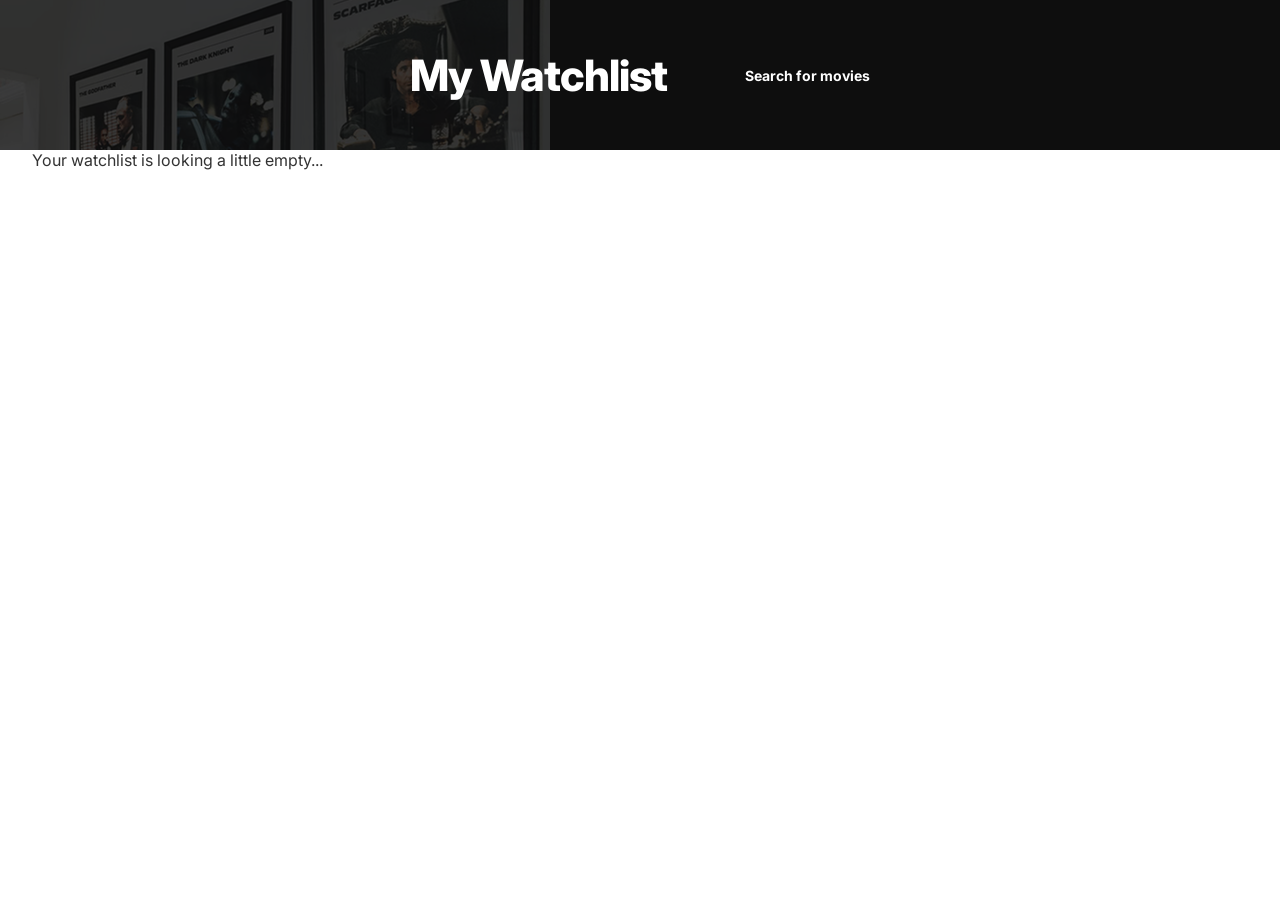
==== watchlist.html @ ade6f453 "v1" ====
<!DOCTYPE html>
<html lang="en">
<head>
    <meta charset="UTF-8">
    <meta name="viewport" content="width=device-width, initial-scale=1.0">
    <title>Sample Page</title>
    <link rel="stylesheet" href="index.css">
    <link rel="preconnect" href="https://fonts.googleapis.com">
    <link rel="preconnect" href="https://fonts.gstatic.com" crossorigin>
    <link href="https://fonts.googleapis.com/css2?family=Inter:ital,opsz,wght@0,14..32,100..900;1,14..32,100..900&display=swap" rel="stylesheet">
</head> 

<body>
    <main>
        <header>
            <div class="container">
            <div class="header-title">
                <h1>My Watchlist</h1>
                <a href="index.html"class="watch-link">Search for movies </a>
            </div>
            </div>
        </header>

       

        <section>
            <div class="container">
            <div class="watchlist-container">

            </div>
            </div>
        </section>
    </main>
    <script type="module" src="watchlist-page.js"></script>
</body>
</html>
---- index.css ----
* {
    box-sizing: border-box;
    margin: 0;
}

html {

}

body {
    margin: 0;
    background-color: white;
    color: #333;
    font-family: "Inter", sans-serif;

}

main{

}
h1, h2, h3 {
    margin: 0;
}
button {
    cursor: pointer;
    font-family: inherit;
}

.container{
    margin: 0;
    padding: 0 2em;
}

header {
    background-image: url(header.png);
    background-repeat: no-repeat;
    margin: 0;
    padding: 0;
    position: sticky;
    object-fit: contain;
    width: 100%;
    min-height:150px;
    max-height: 208px;
    display: flex;
    flex-direction: column;
    background-color: #0E0E0E;
    justify-content: space-evenly;
    align-items: center;
}

.header-title {
    width: 460px;
    display: flex;
    align-items: center;
    justify-content: space-between;
    
}

h1 {
    color: white;
    font-weight: 800;
    font-size: 2.7rem;
    letter-spacing: -1px;
}

.watch-link{
    color: white;
    /*background-color: transparent;*/
    text-decoration: none;
    font-weight: bold;
    font-size: 0.875rem;
}

.search-section{
    display: flex;
    flex-direction: column;
    justify-content: center;
    align-items: center;
}
div.search-bar {
    position: relative;
    transform: translateY(-50%);
    box-shadow: 0 1px 2px 0 #0000000D;
    
}

.search-form{
    display: flex;
    flex-direction: row;
}
.input-container{
    display: relative;
}


div.search-bar input,
div.search-bar button {    
    border: 1px solid #D1D5DB; 
} 


div.search-bar input {
    font-size: 1rem; 
    padding: .6em 2.25em;  
    width: 340px;
    border-top-left-radius: 6px;
    border-bottom-left-radius: 6px;
    

}

.search-icon {
  width: 16px;
  height: 16px;
  position: absolute;
  top: 50%;
  transform: translateY(-50%);  
  margin-left: 10px; 
  
}
div.search-bar input::placeholder {
    font-size: 1rem;
    color: gray;
    
}

div.search-bar button {
 font-size: 1rem; 
 padding: .5em 1.25em;  
 border-top-right-radius: 6px;
 border-bottom-right-radius: 6px;
 width: 120px;
 color: #374151;
 background-color: #F9FAFB;

}

.message-container {
    display: flex;
    justify-content: center;
    flex-direction: column;
    padding: 2em;
}

.temp-img {
    margin: 0 auto;
    display: block;
    
}

.no-results {
    font-size: 18px;
    color: #DFDDDD;
    text-align: center;
    padding-right: 3em;
    padding-left: 3em; 

}

.results-container{    
    margin: 0 auto;
    width: 100%;
   
}

.movie-card {
    display: flex;
    flex-direction: row;
    gap: 20px;
    margin: 10px 0;
}

.movie-card img {
    width: 97px;
}

.movie-info {
    display: flex;
    flex-direction: column;
    justify-content: space-between;
    padding: 1em 0;
}

.movie-title {
    font-size: 18px;
    font-weight: 500;
}

.movie-title span {
    font-size: 12px;

}

.movie-title span::before {
    content: url(Icon.png);
    margin-left: 8px;
    margin-right: 3px;
}

.movie-data {
    font-size: 12px;
    display: flex;
    flex-direction: row;
    justify-content: space-between;
    align-items: center;
    width: 90%;
    
}

.movie-data p {
    font-size: 12px;
}

.movie-data button{
    background: none;
    color: inherit; /* Inherit text color from parent */
    padding: 0;
    font-family: "Inter", sans-serif;
    cursor: pointer; /* Change cursor on hover */
    font-size: 12px;
    display: flex;
    align-items: center;  
    border: none;
}





.movie-description{
    font-size: 14px;
    color: #6B7280;
}

.movie-separator{
    border: 1.5px solid #E5E7EB;
}


.remove-from-watchlist-btn::before,
.add-to-watchlist-btn::before {
    content:""; 
    display: inline-block;    
    background-size: contain;
    margin-right: 5px;
    width: 16px;
    height: 16px;
}

.remove-from-watchlist-btn::before{
    background-image: url(minus_2.png);
}

.add-to-watchlist-btn::before {
    background-image: url(plus_2.png);  
   
     
 }

@media (max-width: 500px) {
    header .container{
        width: 100%;
    }

    .header-title {
        width: 100%;
        padding: 0 1em;
    }
    h1 {
        font-size: 1.5rem;
    }
    .watch-link {
        font-size: 0.75rem;
    }
    .search-section {
        padding: 0 1em;
    }
    div.search-bar input {
        width: 100%;
    }
}
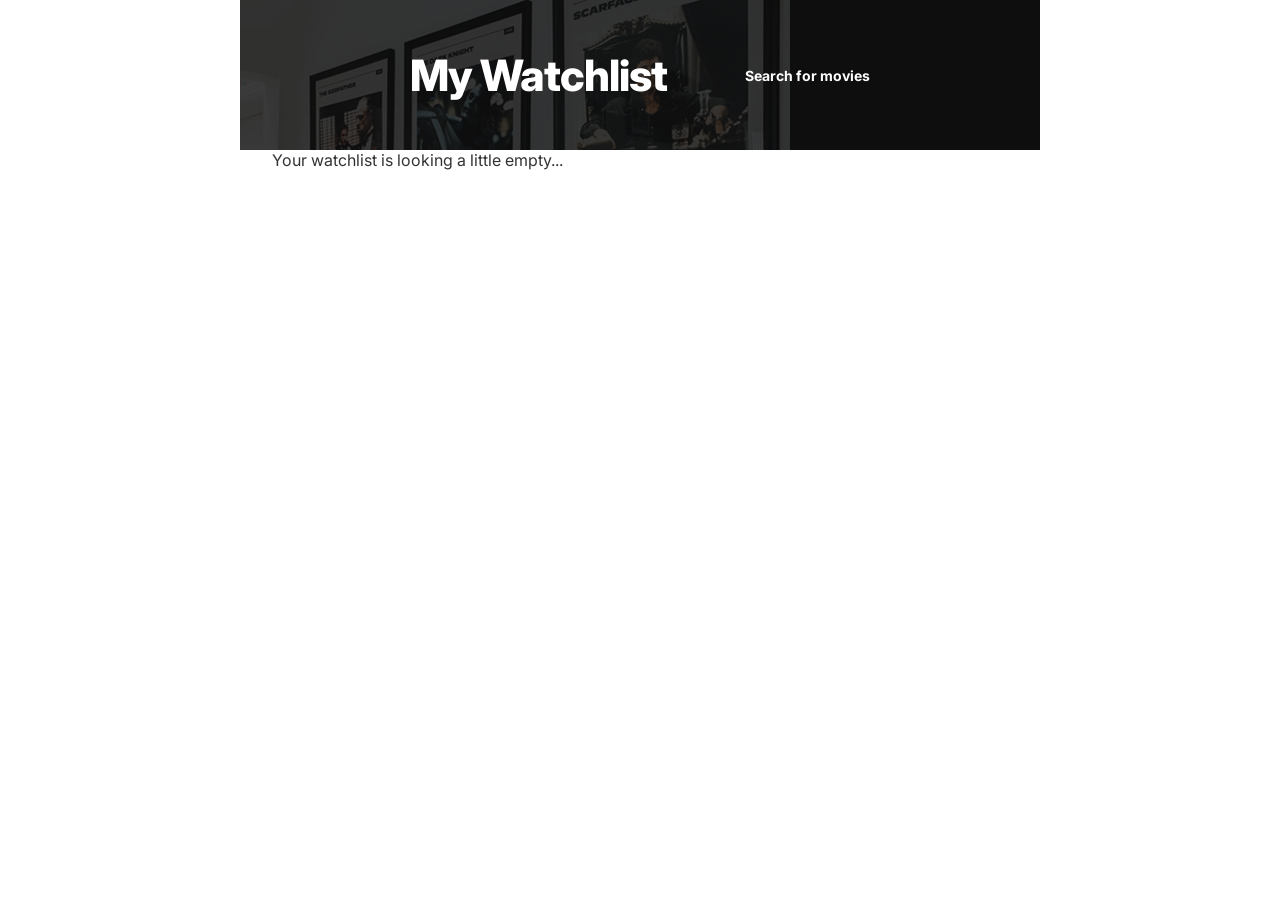
==== commit 5aeb2abf: "restructured project, removed unnecessary files" ====
--- a/watchlist.html
+++ b/watchlist.html
@@ -4,7 +4,7 @@
     <meta charset="UTF-8">
     <meta name="viewport" content="width=device-width, initial-scale=1.0">
     <title>Sample Page</title>
-    <link rel="stylesheet" href="index.css">
+    <link rel="stylesheet" href="styles/index.css">
     <link rel="preconnect" href="https://fonts.googleapis.com">
     <link rel="preconnect" href="https://fonts.gstatic.com" crossorigin>
     <link href="https://fonts.googleapis.com/css2?family=Inter:ital,opsz,wght@0,14..32,100..900;1,14..32,100..900&display=swap" rel="stylesheet">
@@ -31,6 +31,6 @@
             </div>
         </section>
     </main>
-    <script type="module" src="watchlist-page.js"></script>
+    <script type="module" src="src/watchlist-page.js"></script>
 </body>
 </html>
--- a/styles/index.css
+++ b/styles/index.css
@@ -0,0 +1,284 @@
+* {
+    box-sizing: border-box;
+    margin: 0;
+}
+
+html {
+
+}
+
+body {
+    margin: 0 auto;
+    background-color: white;
+    color: #333;
+    font-family: "Inter", sans-serif;
+    width: 90%;
+    max-width: 800px;
+
+}
+
+main{
+
+}
+h1, h2, h3 {
+    margin: 0;
+}
+button {
+    cursor: pointer;
+    font-family: inherit;
+}
+
+.container{
+    margin: 0;
+    padding: 0 2em;
+}
+
+header {
+    background-image: url(../assets/header.png);
+    background-repeat: no-repeat;
+    margin: 0;
+    padding: 0;
+    position: sticky;
+    object-fit: contain;
+    width: 100%;
+    min-height:150px;
+    max-height: 208px;
+    display: flex;
+    flex-direction: column;
+    background-color: #0E0E0E;
+    justify-content: space-evenly;
+    align-items: center;
+}
+
+.header-title {
+    width: 460px;
+    display: flex;
+    align-items: center;
+    justify-content: space-between;
+    
+}
+
+h1 {
+    color: white;
+    font-weight: 800;
+    font-size: 2.7rem;
+    letter-spacing: -1px;
+}
+
+.watch-link{
+    color: white;
+    /*background-color: transparent;*/
+    text-decoration: none;
+    font-weight: bold;
+    font-size: 0.875rem;
+}
+
+.search-section{
+    display: flex;
+    flex-direction: column;
+    justify-content: center;
+    align-items: center;
+}
+div.search-bar {
+    position: relative;
+    transform: translateY(-50%);
+    box-shadow: 0 1px 2px 0 #0000000D;
+    
+}
+
+.search-form{
+    display: flex;
+    flex-direction: row;
+}
+.input-container{
+    display: relative;
+}
+
+
+div.search-bar input,
+div.search-bar button {    
+    border: 1px solid #D1D5DB; 
+} 
+
+
+div.search-bar input {
+    font-size: 1rem; 
+    padding: .6em 2.25em;  
+    width: 340px;
+    border-top-left-radius: 6px;
+    border-bottom-left-radius: 6px;
+    
+
+}
+
+.search-icon {
+  width: 16px;
+  height: 16px;
+  position: absolute;
+  top: 50%;
+  transform: translateY(-50%);  
+  margin-left: 10px; 
+  
+}
+div.search-bar input::placeholder {
+    font-size: 1rem;
+    color: gray;
+    
+}
+
+div.search-bar button {
+ font-size: 1rem; 
+ padding: .5em 1.25em;  
+ border-top-right-radius: 6px;
+ border-bottom-right-radius: 6px;
+ width: 120px;
+ color: #374151;
+ background-color: #F9FAFB;
+
+}
+
+.message-container {
+    display: flex;
+    justify-content: center;
+    flex-direction: column;
+    padding: 2em;
+}
+
+.temp-img {
+    margin: 0 auto;
+    display: block;
+    
+}
+
+.no-results {
+    font-size: 18px;
+    color: #DFDDDD;
+    text-align: center;
+    padding-right: 3em;
+    padding-left: 3em; 
+
+}
+
+.results-container{    
+    margin: 0 auto;
+    width: 100%;
+   
+}
+
+.movie-card {
+    display: flex;
+    flex-direction: row;
+    gap: 20px;
+    margin: 10px 0;
+}
+
+.movie-card img {
+    width: 97px;
+    border-radius: 15px;
+}
+
+.movie-info {
+    display: flex;
+    flex-direction: column;
+    justify-content: space-between;
+    padding: 1em 0;
+}
+
+.movie-title {
+    font-size: 18px;
+    font-weight: 500;
+}
+
+.movie-title span {
+    font-size: 12px;
+
+}
+
+.movie-title span::before {
+    content: url(../assets/Icon.png);
+    margin-left: 8px;
+    margin-right: 3px;
+}
+
+.movie-data {
+    font-size: 12px;
+    display: flex;
+    flex-direction: row;
+    justify-content: space-between;
+    align-items: center;
+    width: 90%;
+    
+}
+
+.movie-data p {
+    font-size: 12px;
+}
+
+.movie-data button{
+    background: none;
+    color: inherit; /* Inherit text color from parent */
+    padding: 0;
+    font-family: "Inter", sans-serif;
+    cursor: pointer; /* Change cursor on hover */
+    font-size: 12px;
+    display: flex;
+    align-items: center;  
+    border: none;
+}
+
+
+
+
+
+.movie-description{
+    font-size: 14px;
+    color: #6B7280;
+}
+
+.movie-separator{
+    border: 1.5px solid #E5E7EB;
+}
+
+
+.remove-from-watchlist-btn::before,
+.add-to-watchlist-btn::before {
+    content:""; 
+    display: inline-block;    
+    background-size: contain;
+    margin-right: 5px;
+    width: 16px;
+    height: 16px;
+}
+
+.remove-from-watchlist-btn::before{
+    background-image: url(../assets/minus_2.png);
+}
+
+.add-to-watchlist-btn::before {
+    background-image: url(../assets/plus_2.png);
+   
+     
+ }
+
+@media (max-width: 500px) {
+    header .container{
+        width: 100%;
+    }
+
+    .header-title {
+        width: 100%;
+        padding: 0 1em;
+    }
+    h1 {
+        font-size: 1.5rem;
+    }
+    .watch-link {
+        font-size: 0.75rem;
+    }
+    .search-section {
+        padding: 0 1em;
+    }
+    div.search-bar input {
+        width: 100%;
+    }
+}
